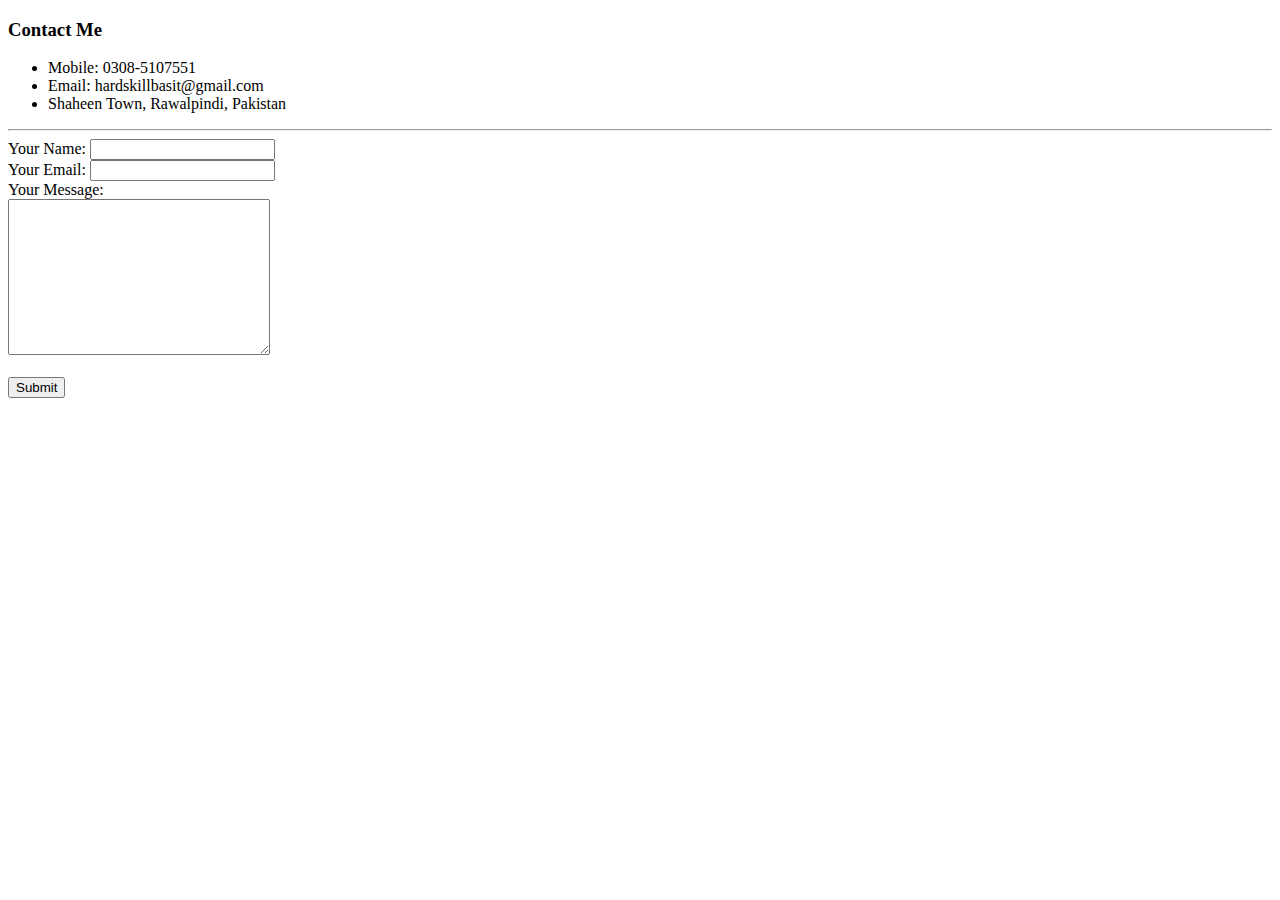
==== contact.html @ ab40855c "Add initial CV website files" ====
<!DOCTYPE html>
<html lang="en" dir="ltr">
  <head>
    <meta charset="utf-8">
    <title>Contact Details</title>
  </head>
  <body>
    <h3>Contact Me</h3>
    <ul>
      <li>Mobile: 0308-5107551</li>
      <li>Email:  hardskillbasit@gmail.com</li>
      <li>Shaheen Town, Rawalpindi, Pakistan</li>
    </ul>
    <hr>
    <form class="form" action="mailto:ranabasit99@gmail.com" method="post" enctype="text/plain">
        <label>Your Name:</label>
        <input type="text" name="name">
        <br>
        <label>Your Email:</label>
        <input type="email" name="email">
        <br>
        <label>Your Message:</label><br>
        <textarea name="message" rows="10" cols="30"></textarea>
        <br><br>
        <button type="submit" name="button">Submit</button>
    </form>
  </body>
</html>
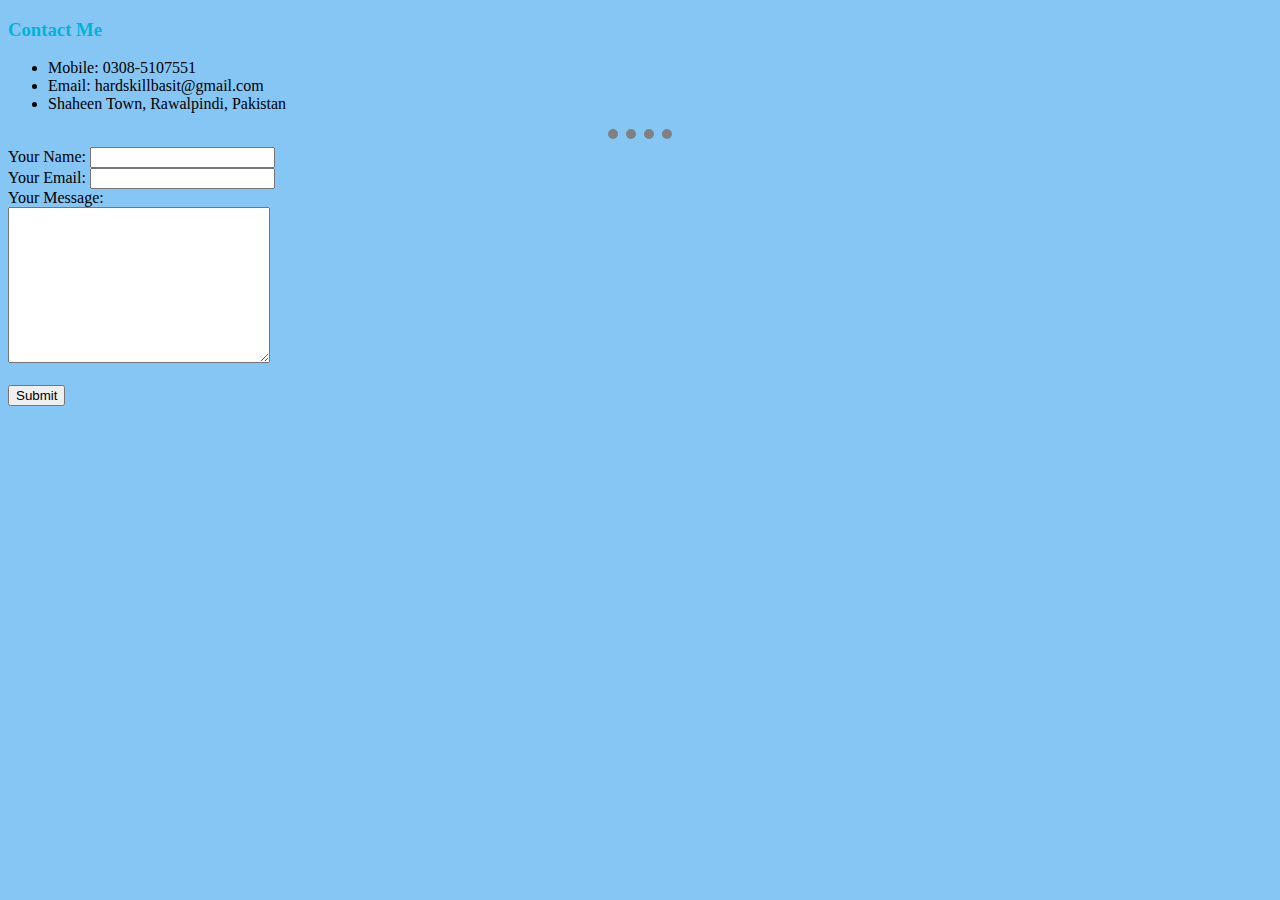
==== commit 56994bba: "Updated Versions" ====
--- a/contact.html
+++ b/contact.html
@@ -3,6 +3,7 @@
   <head>
     <meta charset="utf-8">
     <title>Contact Details</title>
+    <link rel="stylesheet" href="css/style.css">
   </head>
   <body>
     <h3>Contact Me</h3>
--- a/css/style.css
+++ b/css/style.css
@@ -0,0 +1,24 @@
+body {
+  background-color: #86C6F4;
+}
+
+hr {
+  border-style: none;
+  border-top-style: dotted;
+  width: 5%;
+  border-color: grey;
+  border-width: 10px;
+}
+
+img {
+  width: 200px;
+  height: 200px;
+}
+
+h1 {
+  color: #00B4D8;
+}
+
+h3 {
+  color: #00B4D8;
+}
